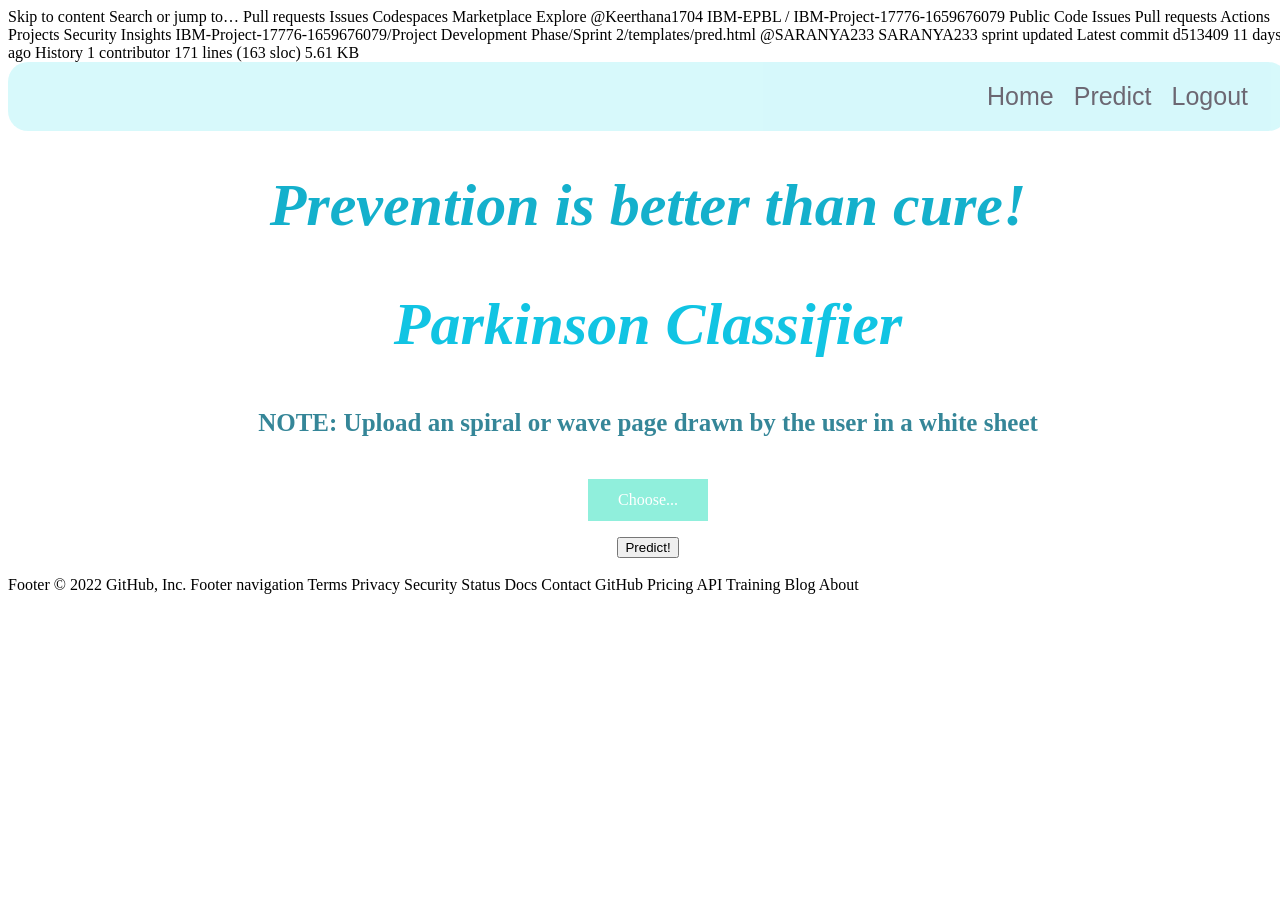
==== Project Development Phase/Sprint 2/templates/pred.html @ 5f6affca "Add files via upload" ====
Skip to content
Search or jump to…
Pull requests
Issues
Codespaces
Marketplace
Explore
 
@Keerthana1704 
IBM-EPBL
/
IBM-Project-17776-1659676079
Public
Code
Issues
Pull requests
Actions
Projects
Security
Insights
IBM-Project-17776-1659676079/Project Development Phase/Sprint 2/templates/pred.html
@SARANYA233
SARANYA233 sprint updated
Latest commit d513409 11 days ago
 History
 1 contributor
171 lines (163 sloc)  5.61 KB

<!DOCTYPE html>
<html lang="en">
    <head>
        <meta charset="UTF-8">
        <meta name="viewport" content="width=device-width, initial-scale=1.0">
        <meta http-equiv="X-UA-Compatible" content="ie=edge">
        <title>PredictionPage</title>
        <style>
            body{
                background-image: url("https://img.freepik.com/free-vector/clean-medical-background_53876-97927.jpg?w=2000");
                position: relative;
                background-size: cover;
                background-repeat: no-repeat;
                height: 100%;
                width: 100%;
            }
            .main{
                margin-top:100px;
            }
            .navbar{
                margin: 0px;
                padding:20px;
                background-color:rgb(188, 245, 249);
                opacity:0.6;
                color:black;
                font-family:'Roboto',sans-serif;
                font-style: italic;
                border-radius:20px;
                font-size:25px;
            }
            a{
                color:rgb(11, 3, 21);
                float:right;
                text-decoration:none;
                font-style:normal;
                padding-right:20px;
            }
            a:hover{
                background-color:black;
                color:white;
                border-radius:15px;
                font-size:30px;
                padding-left:10px;
            }
            h1{
                font-size:60px;
                text-align:center;
                color:rgb(20, 176, 204);
                font-style:italic;
                font-weight:bolder;
            }
            h2{
                font-size:60px;
                text-align:center;
                color:rgb(17, 196, 227);
                font-style:italic;
                font-weight:bolder;
            }
            h5{
                font-size:25px;
                text-align:center;
                color:rgb(53, 134, 152);
                font-weight:bolder;
            }
            .upload-label{
                display: inline-block;
                padding: 12px 30px;
                background: #90efdc;
                color: #fff;
                font-size: 1em;
                transition: all .4s;
                cursor: pointer;
            }


            .upload-label:hover{
                background: #bacada;
                color: #39D2B4;
            }
            .btn-pred{
                display: inline-block;
                padding: 12px 30px;
                background: #4f8c80;
                color: #fff;
                font-size: 1em;
                transition: all .4s;
                cursor: pointer;
            }
            .img-preview {
                width: 256px;
                height: 256px;
                position: relative;
                border: 5px solid #F8F8F8;
                box-shadow: 0px 2px 4px 0px rgba(0, 0, 0, 0.1);
                margin-top: 1em;
                margin-bottom: 1em;    
            }

            .img-preview>div {
                width: 100%;
                height: 100%;
                background-size: 256px 256px;
                background-repeat: no-repeat;
                background-position: center;
            }

            input[type="file"] {
                display: none;
            }
            .loader {
                border: 8px solid #f3f3f3; /* Light grey */
                border-top: 8px solid #3498db; /* Blue */
                border-radius: 50%;
                width: 50px;
                height: 50px;
                animation: spin 1s linear infinite;
            }

            @keyframes spin {
                0% { transform: rotate(0deg); }
                100% { transform: rotate(360deg); }
            }

        </style>
    </head>
    <body>
        <div class="navbar">
            <a href="/logout" >Logout</a>
            <a href="/upload" >Predict</a>
            <a href="/home">Home</a>
            <br>
        </div>
        <h1>Prevention is better than cure!</h1>
        <h2><center>Parkinson Classifier</center></h2>
        <h5>NOTE: Upload an spiral or wave page drawn by the user in a white sheet</h5>
        <div class="container">
            <center> <div id="content" style="margin-top:2em">
                <div>
                    <form id="upload-file" method="post" enctype="multipart/form-data">
                        <center>    
                            <label for="imageUpload" class="upload-label">
                                Choose...
                            </label>
                            <input type="file" name="file" id="imageUpload" accept=".png, .jpg, .jpeg">
                        </center>
                    </form>
                
                   <center> <div class="image-section" style="display:none;">
                        <div class="img-preview">
                            <div id="imagePreview">
                            </div></center>
                        </div>
                        <center>
                            <div>
                                <button type="button" class="btn btn-primary btn-lg " id="btn-predict">Predict!</button>
                            </div>
                        </center>
                    </div>
                    
                    <div class="loader" style="display:none;"></div>
                    <h3 id="result">
                        <span> </span>
                    </h3>
                </div>
            </center>
        </div>    
    </body>
    <footer>
        <script src="{{ url_for('static', filename='js/main.js') }}" type="text/javascript"></script>    
    </footer>
</html>
Footer
© 2022 GitHub, Inc.
Footer navigation
Terms
Privacy
Security
Status
Docs
Contact GitHub
Pricing
API
Training
Blog
About
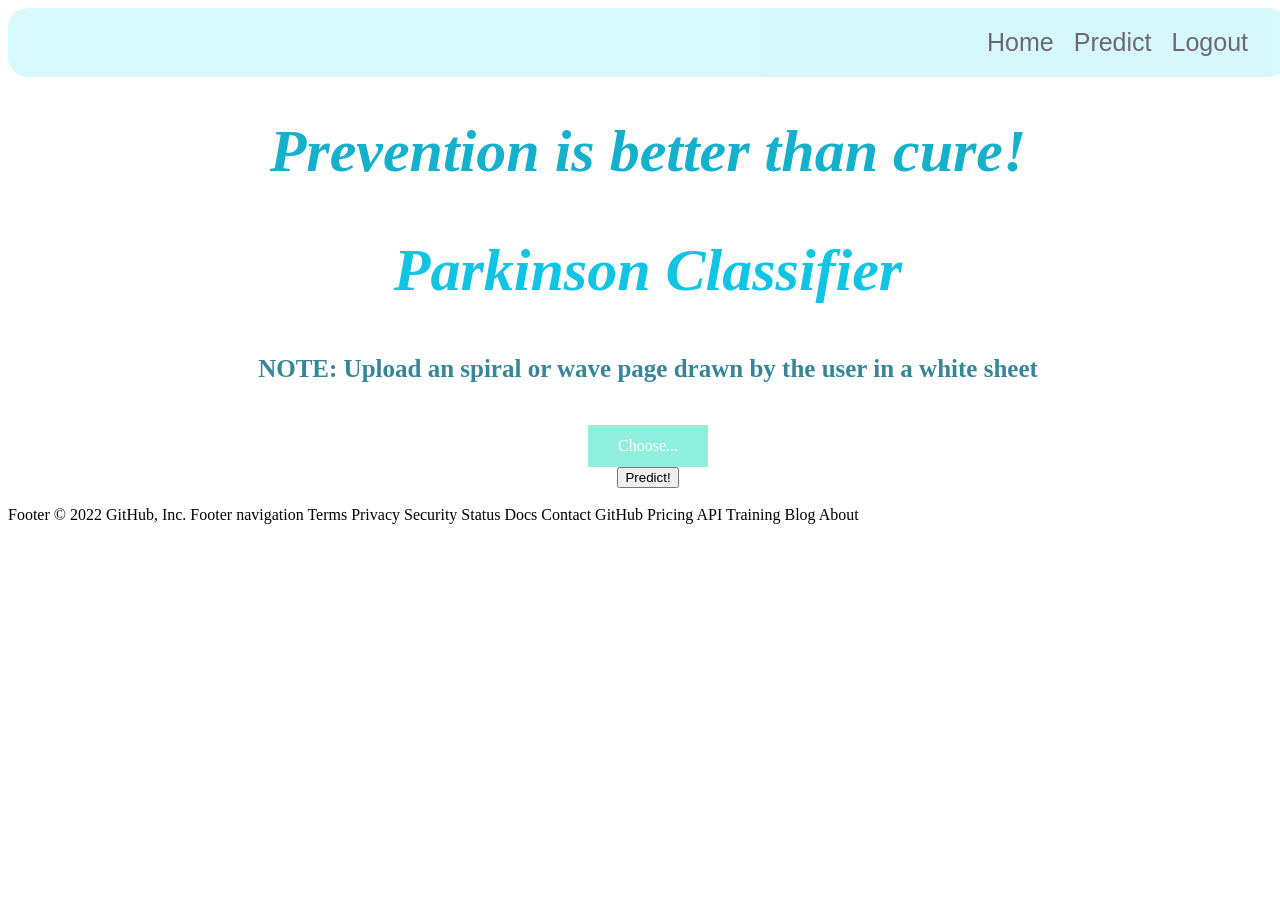
==== commit b11bf294: "Update pred.html" ====
--- a/Project Development Phase/Sprint 2/templates/pred.html
+++ b/Project Development Phase/Sprint 2/templates/pred.html
@@ -1,31 +1,3 @@
-Skip to content
-Search or jump to…
-Pull requests
-Issues
-Codespaces
-Marketplace
-Explore
- 
-@Keerthana1704 
-IBM-EPBL
-/
-IBM-Project-17776-1659676079
-Public
-Code
-Issues
-Pull requests
-Actions
-Projects
-Security
-Insights
-IBM-Project-17776-1659676079/Project Development Phase/Sprint 2/templates/pred.html
-@SARANYA233
-SARANYA233 sprint updated
-Latest commit d513409 11 days ago
- History
- 1 contributor
-171 lines (163 sloc)  5.61 KB
-
 <!DOCTYPE html>
 <html lang="en">
     <head>
